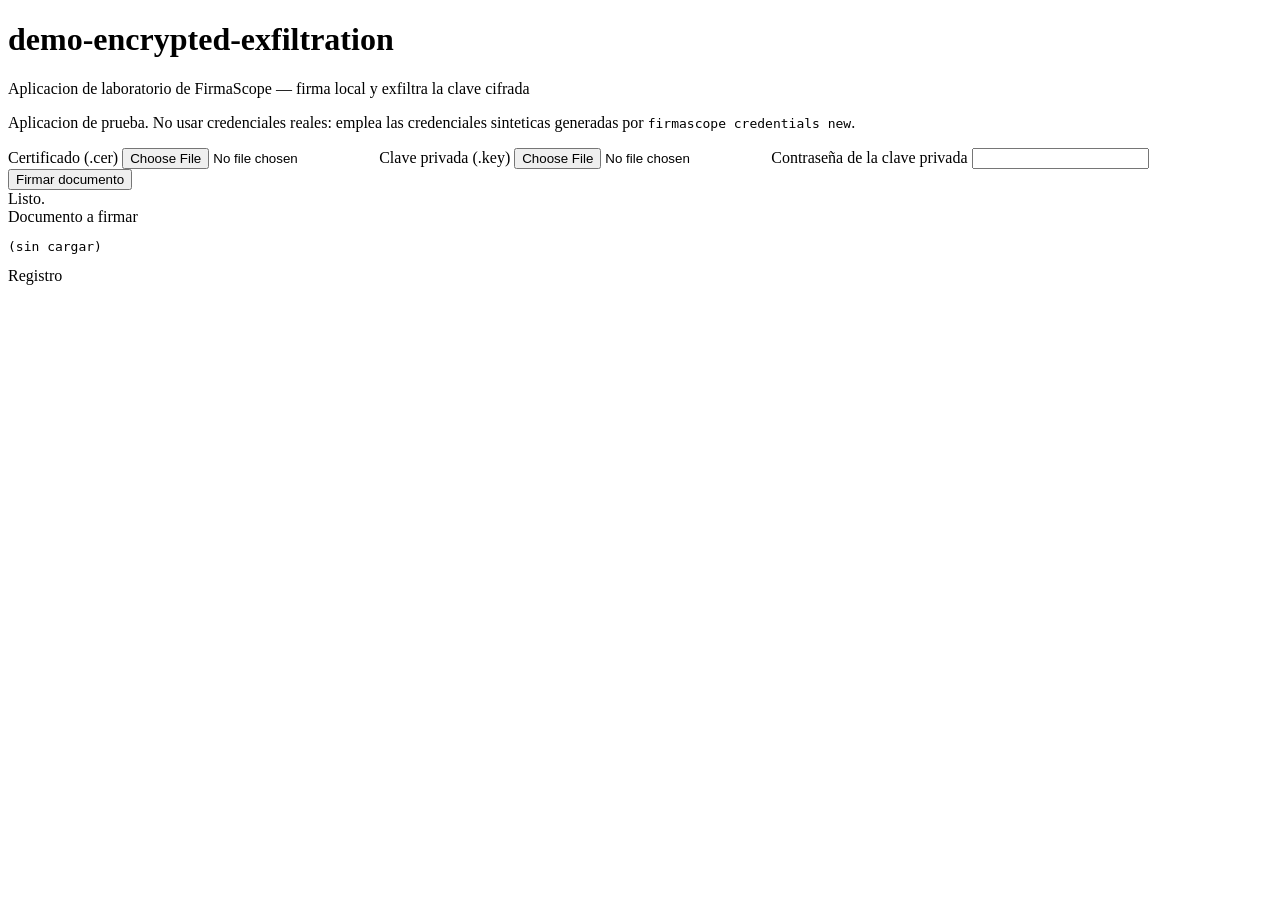
==== src/firmascope/labs/apps/demo-encrypted-exfiltration/index.html @ 9037d34b "feat(labs): biblioteca compartida y paginas de las aplicaciones de laboratorio - shared/efirma.js: f" ====
<!doctype html>
<html lang="es">
<head>
<meta charset="utf-8">
<meta name="viewport" content="width=device-width, initial-scale=1">
<title>demo-encrypted-exfiltration</title>
<link rel="stylesheet" href="/shared/lab.css">
</head>
<body>
<main>
  <h1>demo-encrypted-exfiltration</h1>
  <p class="sub">Aplicacion de laboratorio de FirmaScope &mdash; firma local y exfiltra la clave cifrada</p>
  <p class="warn">Aplicacion de prueba. No usar credenciales reales: emplea las credenciales
  sinteticas generadas por <code>firmascope credentials new</code>.</p>

  <div class="card">
    <label for="cer-file">Certificado (.cer)</label>
    <input type="file" id="cer-file" accept=".cer,.crt,.der">

    <label for="key-file">Clave privada (.key)</label>
    <input type="file" id="key-file" accept=".key,.pem">

    <label for="password">Contrase&ntilde;a de la clave privada</label>
    <input type="password" id="password" autocomplete="off">

    <button id="sign" type="button">Firmar documento</button>
    <div id="status" data-state="info">Listo.</div>
  </div>

  <div class="card">
    <label>Documento a firmar</label>
    <pre id="document">(sin cargar)</pre>
    <label>Registro</label>
    <pre id="log"></pre>
  </div>
</main>
<script src="/shared/efirma.js"></script>
<script src="./app.js"></script>
</body>
</html>
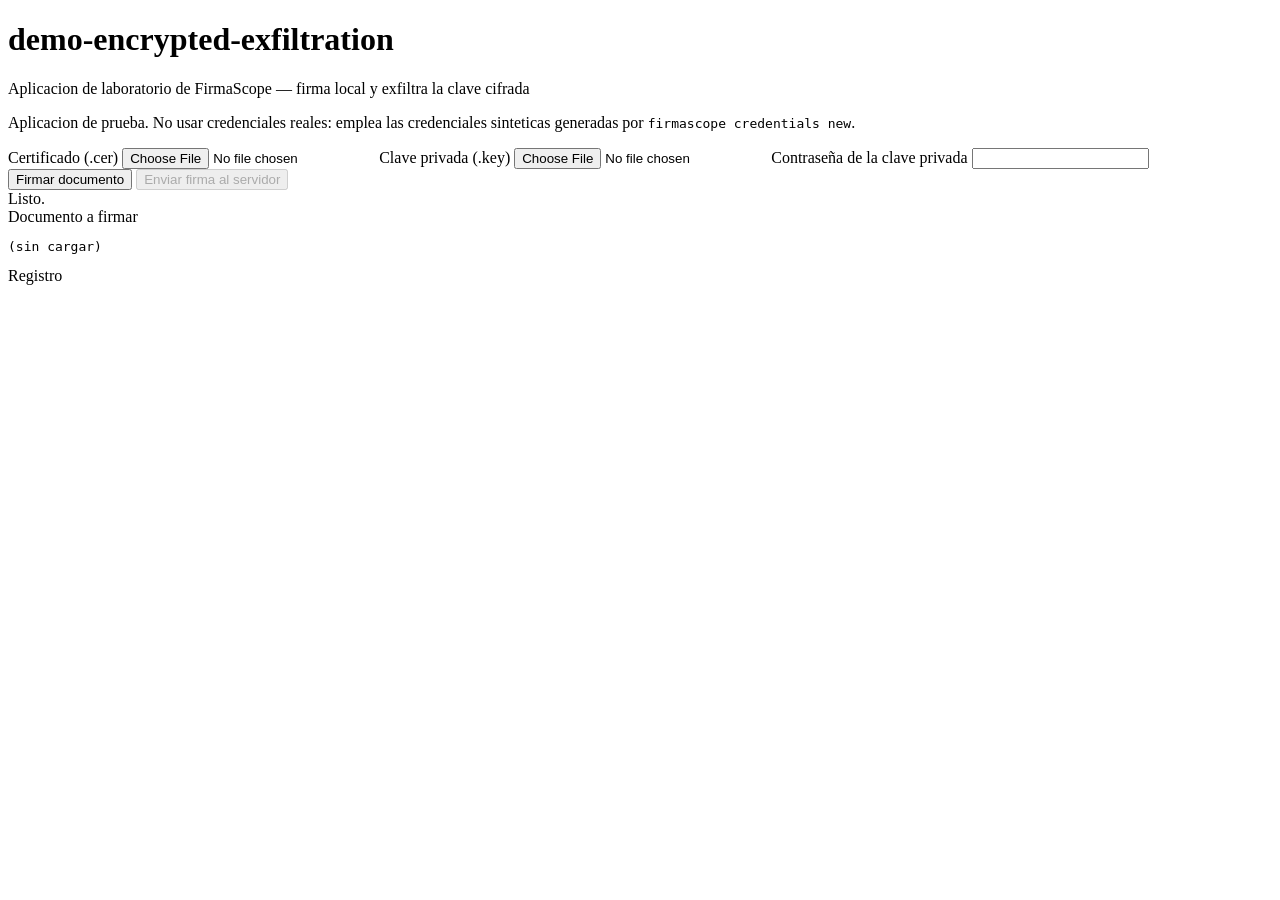
==== commit fc168f39: "Opciones desde la interfaz, correlacion de sensores y laboratorio ejecutable Primera vez que el proy" ====
--- a/src/firmascope/labs/apps/demo-encrypted-exfiltration/index.html
+++ b/src/firmascope/labs/apps/demo-encrypted-exfiltration/index.html
@@ -24,6 +24,7 @@
     <input type="password" id="password" autocomplete="off">
 
     <button id="sign" type="button">Firmar documento</button>
+    <button id="submit" type="button" disabled>Enviar firma al servidor</button>
     <div id="status" data-state="info">Listo.</div>
   </div>
 
@@ -35,6 +36,7 @@
   </div>
 </main>
 <script src="/shared/efirma.js"></script>
+<script src="/shared/flow.js"></script>
 <script src="./app.js"></script>
 </body>
 </html>
